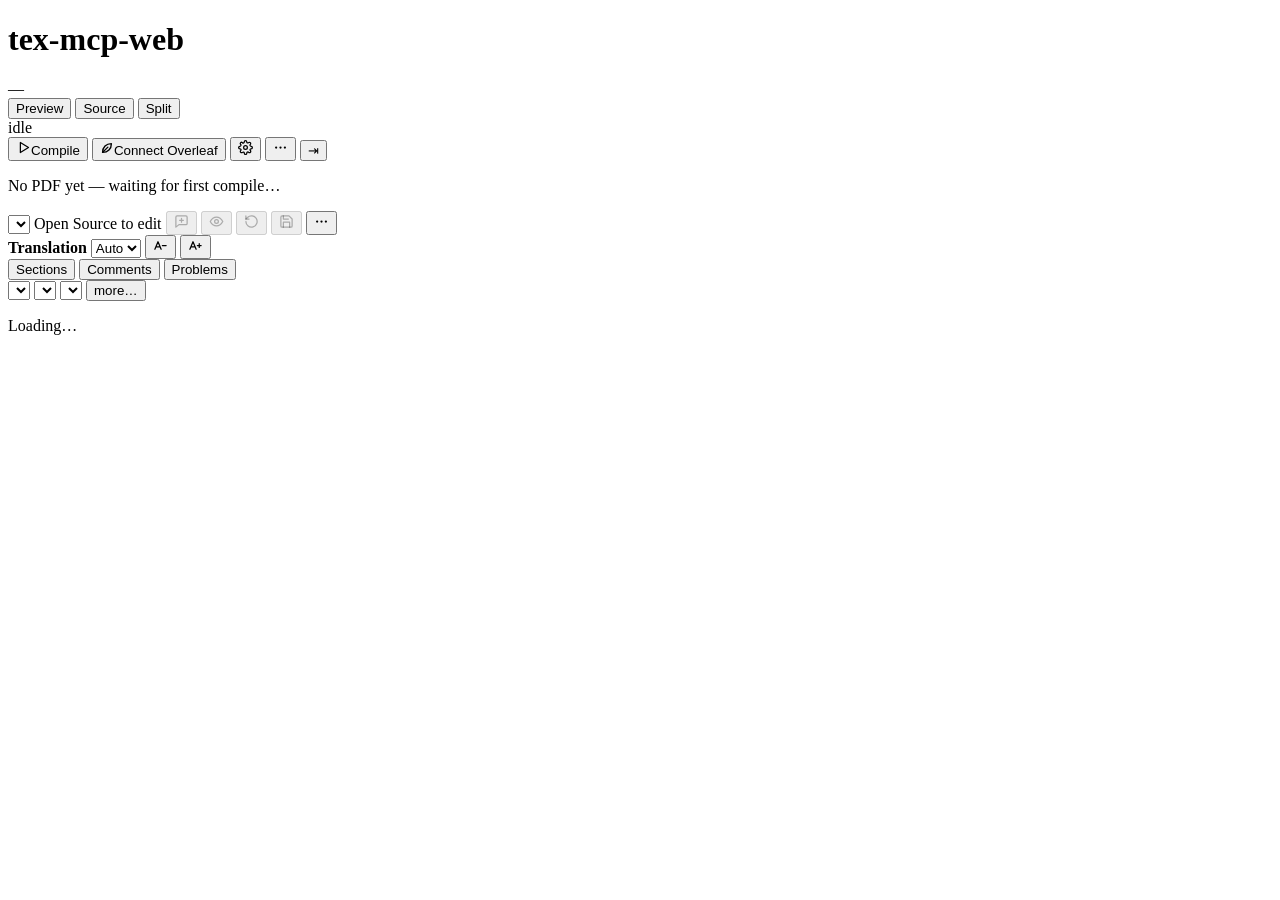
==== tex_mcp_web/static/index.html @ 5f19cf71 "The comment panel draws its own markup and brings its own styles, and a reopened comment dialog post" ====
<!DOCTYPE html>
<html lang="en">
<head>
<meta charset="UTF-8">
<meta name="viewport" content="width=device-width, initial-scale=1.0">
<title>tex-mcp-web</title>
<link rel="icon" type="image/png" href="/static/favicon.png">
<link rel="stylesheet" href="/static/shared/look.css">
<link rel="stylesheet" href="/static/shared/comment-panel.css">
<link rel="stylesheet" href="/static/style.css">
<script src="/static/shared/look-early.js" data-key="texMcpTheme"></script>
</head>
<body>
<div id="app">
  <header class="topbar">
    <h1>tex-mcp-web</h1>
    <span id="main-file" class="main-file">—</span>
    <nav class="view-tabs" aria-label="Workspace view">
      <button class="view-tab active" type="button" data-view="pdf">Preview</button>
      <button class="view-tab" type="button" data-view="source">Source</button>
      <button class="view-tab" type="button" data-view="split">Split</button>
    </nav>
    <span id="compile-status" class="compile-status">idle</span>
    <div class="actions">
      <button id="compile-btn" type="button" title="Compile (Ctrl+Enter, :make with Vim keys)" aria-label="Compile"><svg class="narrow-icon" viewBox="0 0 24 24" width="15" height="15" aria-hidden="true" focusable="false" fill="none" stroke="currentColor" stroke-width="2" stroke-linecap="round" stroke-linejoin="round"><path d="M7 4v16l13-8z"/></svg><span class="wide-label">Compile</span></button>
      <!-- A face for each collaborator in the Overleaf project, which goes to where they are.
           The leaf button shows only to connect the paper, or when something needs a look. -->
      <span class="overleaf-live">
        <span id="overleaf-live-faces" class="overleaf-faces"></span>
        <button id="overleaf-live-btn" class="overleaf-live-btn off" type="button" title="Connect this paper to its Overleaf project"><svg class="leaf-icon" width="14" height="14" viewBox="0 0 16 16" fill="none" stroke="currentColor" stroke-width="1.6" stroke-linecap="round" stroke-linejoin="round" aria-hidden="true"><path d="M3 13C3 7 7 3 13 3c0 6-4 10-10 10z"/><path d="M3 13l6-6"/></svg><span id="overleaf-live-label">Connect Overleaf</span></button>
      </span>
      <!-- A folder cloned from the Overleaf project by git: each shows only when it has commits to move. -->
      <!-- In a git clone of the project these are git pull and commit & push. In a folder that is
           none, and does not follow Overleaf live, they are Get and Send, with the leaf. -->
      <button id="git-pull-btn" class="git-btn" type="button" hidden><svg viewBox="0 0 24 24" width="14" height="14" aria-hidden="true" focusable="false" fill="none" stroke="currentColor" stroke-width="2" stroke-linecap="round" stroke-linejoin="round"><path d="M12 4v14M6 12l6 6 6-6"/></svg><svg class="leaf-icon by-hand-mark" hidden width="12" height="12" viewBox="0 0 16 16" fill="none" stroke="currentColor" stroke-width="1.6" stroke-linecap="round" stroke-linejoin="round" aria-hidden="true"><path d="M3 13C3 7 7 3 13 3c0 6-4 10-10 10z"/><path d="M3 13l6-6"/></svg><span class="wide-label">git pull</span><span class="git-count"></span></button>
      <button id="git-push-btn" class="git-btn" type="button" hidden><svg viewBox="0 0 24 24" width="14" height="14" aria-hidden="true" focusable="false" fill="none" stroke="currentColor" stroke-width="2" stroke-linecap="round" stroke-linejoin="round"><path d="M12 20V6M6 12l6-6 6 6"/></svg><svg class="leaf-icon by-hand-mark" hidden width="12" height="12" viewBox="0 0 16 16" fill="none" stroke="currentColor" stroke-width="1.6" stroke-linecap="round" stroke-linejoin="round" aria-hidden="true"><path d="M3 13C3 7 7 3 13 3c0 6-4 10-10 10z"/><path d="M3 13l6-6"/></svg><span class="wide-label">git push</span><span class="git-count"></span></button>
      <!-- Settings: Overleaf and the page's look. On a phone the ⋯ menu offers it instead. -->
      <button id="settings-btn" type="button" title="Settings" aria-label="Settings"><svg viewBox="0 0 24 24" width="15" height="15" aria-hidden="true" focusable="false" fill="none" stroke="currentColor" stroke-width="2" stroke-linecap="round" stroke-linejoin="round"><circle cx="12" cy="12" r="3"/><path d="M19.4 15a1.65 1.65 0 0 0 .33 1.82l.06.06a2 2 0 1 1-2.83 2.83l-.06-.06a1.65 1.65 0 0 0-1.82-.33 1.65 1.65 0 0 0-1 1.51V21a2 2 0 1 1-4 0v-.09A1.65 1.65 0 0 0 9 19.4a1.65 1.65 0 0 0-1.82.33l-.06.06a2 2 0 1 1-2.83-2.83l.06-.06A1.65 1.65 0 0 0 4.68 15a1.65 1.65 0 0 0-1.51-1H3a2 2 0 1 1 0-4h.09A1.65 1.65 0 0 0 4.6 9a1.65 1.65 0 0 0-.33-1.82l-.06-.06a2 2 0 1 1 2.83-2.83l.06.06A1.65 1.65 0 0 0 9 4.68a1.65 1.65 0 0 0 1-1.51V3a2 2 0 1 1 4 0v.09a1.65 1.65 0 0 0 1 1.51 1.65 1.65 0 0 0 1.82-.33l.06-.06a2 2 0 1 1 2.83 2.83l-.06.06A1.65 1.65 0 0 0 19.4 9a1.65 1.65 0 0 0 1.51 1H21a2 2 0 1 1 0 4h-.09a1.65 1.65 0 0 0-1.51 1z"/></svg></button>
      <span class="more">
        <button id="more-btn" type="button" title="More" aria-label="More" aria-haspopup="menu" aria-expanded="false"><svg viewBox="0 0 24 24" width="15" height="15" aria-hidden="true" focusable="false" fill="currentColor"><circle cx="5" cy="12" r="1.8"/><circle cx="12" cy="12" r="1.8"/><circle cx="19" cy="12" r="1.8"/></svg></button>
        <div id="more-menu" class="more-menu" role="menu" hidden>
          <button id="paper-comment-btn" type="button" role="menuitem">Comment on the whole paper…</button>
          <!-- The source translated, under the Preview or the editor: a check mark once a language
               is configured, and with none the pane all the same. -->
          <button id="translation-btn" type="button" role="menuitem">Translation…</button>
          <button id="help-btn" type="button" role="menuitem">Help (?)</button>
          <button id="download-pdf-btn" type="button" role="menuitem">Download PDF</button>
          <button id="settings-menu-btn" type="button" role="menuitem">Settings…</button>
          <button id="update-btn" type="button" role="menuitem" hidden></button>
          <p id="version-line" class="version-line"></p>
        </div>
      </span>
      <button id="sidebar-toggle-btn" type="button" title="Toggle sidebar (\)">⇥</button>
    </div>
  </header>
  <div id="update-alert" class="update-alert" role="status" hidden>
    <span id="update-alert-text"></span>
    <a id="update-alert-how" href="https://github.com/MiiKiyoshi/tex-mcp-web/blob/main/docs/reviewing.md#updating" target="_blank" rel="noopener">How to update</a>
    <button id="update-reload-btn" type="button" hidden>Reload</button>
  </div>
  <!-- Shown while the page cannot reach its server, which stops with the agent. -->
  <div id="server-alert" class="update-alert" role="alert" hidden></div>
  <div id="overleaf-sync-alert" class="overleaf-sync-alert" role="alert" hidden>
    <p id="overleaf-sync-alert-head" class="overleaf-sync-alert-head"></p>
    <ul id="overleaf-sync-alert-files" class="overleaf-sync-alert-files"></ul>
  </div>

  <main class="layout view-pdf">
    <div id="workspace">
      <section id="pdf-pane">
        <div id="pdf-viewer">
          <p class="placeholder">No PDF yet — waiting for first compile…</p>
        </div>
        <div id="reference-preview" class="reference-preview hidden" title="Click to select reference text">
          <div id="reference-preview-text"></div>
        </div>
      </section>

      <div id="split-grip" class="workspace-grip" role="separator" tabindex="0"
           aria-label="Resize the Preview and the panes beside it" aria-orientation="vertical"
           aria-valuemin="15" aria-valuemax="85" aria-valuenow="50" title="Drag to resize"></div>
      <section id="source-pane" aria-label="Source editor">
        <div class="source-toolbar">
          <span class="pick source-file-pick"><span id="source-file-name" class="pick-name" aria-hidden="true"></span><select id="source-file" aria-label="Source file"></select></span>
          <span id="source-status" class="source-status">Open Source to edit</span>
          <button id="source-comment-btn" type="button" disabled title="Select source text to comment" aria-label="Select source text to comment"><svg viewBox="0 0 24 24" width="15" height="15" aria-hidden="true" focusable="false" fill="none" stroke="currentColor" stroke-width="2" stroke-linecap="round" stroke-linejoin="round"><path d="M21 15a2 2 0 0 1-2 2H8l-5 4V5a2 2 0 0 1 2-2h14a2 2 0 0 1 2 2z"/><path d="M12 7v6M9 10h6"/></svg></button>
          <!-- Pressed, a comment on the selected source text starts a thread for Overleaf: what is
               written is for the agent, which drafts the thread's first message there. Shown
               once the paper names its Overleaf project. -->
          <button id="source-leaf-btn" type="button" hidden aria-pressed="false" title="Post new comments as public threads on Overleaf" aria-label="Post new comments as public threads on Overleaf"><svg class="leaf-icon" width="14" height="14" viewBox="0 0 16 16" fill="none" stroke="currentColor" stroke-width="1.6" stroke-linecap="round" stroke-linejoin="round" aria-hidden="true"><path d="M3 13C3 7 7 3 13 3c0 6-4 10-10 10z"/><path d="M3 13l6-6"/></svg></button>
          <button id="source-pdf-btn" type="button" disabled title="Select source text to show it in the Preview (Ctrl+Alt+P, gs with Vim keys)" aria-label="Select source text to show it in the Preview (Ctrl+Alt+P, gs with Vim keys)"><svg viewBox="0 0 24 24" width="15" height="15" aria-hidden="true" focusable="false" fill="none" stroke="currentColor" stroke-width="2" stroke-linecap="round" stroke-linejoin="round"><path d="M2 12s3.6-7 10-7 10 7 10 7-3.6 7-10 7S2 12 2 12z"/><circle cx="12" cy="12" r="3"/></svg></button>
          <button id="source-reload-btn" type="button" disabled title="Reload the file from disk" aria-label="Reload the file from disk"><svg viewBox="0 0 24 24" width="15" height="15" aria-hidden="true" focusable="false" fill="none" stroke="currentColor" stroke-width="2" stroke-linecap="round" stroke-linejoin="round"><path d="M3 12a9 9 0 1 0 2.6-6.4L3 8"/><path d="M3 3v5h5"/></svg></button>
          <button id="source-save-btn" type="button" disabled title="Save (Ctrl+S)" aria-label="Save (Ctrl+S)"><svg viewBox="0 0 24 24" width="15" height="15" aria-hidden="true" focusable="false" fill="none" stroke="currentColor" stroke-width="2" stroke-linecap="round" stroke-linejoin="round"><path d="M19 21H5a2 2 0 0 1-2-2V5a2 2 0 0 1 2-2h11l5 5v11a2 2 0 0 1-2 2z"/><path d="M17 21v-8H7v8M7 3v5h8"/></svg></button>
          <!-- The text size, wrapping and Vim keys, each chosen once and remembered. The menu
               stays open as the size steps. -->
          <span class="more">
            <button id="source-more-btn" type="button" title="Text size, wrapping and Vim keys" aria-label="Text size, wrapping and Vim keys" aria-haspopup="menu" aria-expanded="false"><svg viewBox="0 0 24 24" width="15" height="15" aria-hidden="true" focusable="false" fill="currentColor"><circle cx="5" cy="12" r="1.8"/><circle cx="12" cy="12" r="1.8"/><circle cx="19" cy="12" r="1.8"/></svg></button>
            <div id="source-more-menu" class="more-menu" role="menu" hidden>
              <div class="menu-step" role="group" aria-label="Text size"><span aria-hidden="true">Text size</span>
                <button id="source-font-smaller-btn" type="button" role="menuitem" title="Smaller text" aria-label="Smaller text">−</button>
                <button id="source-font-larger-btn" type="button" role="menuitem" title="Larger text" aria-label="Larger text">+</button>
              </div>
              <button id="source-wrap-btn" type="button" role="menuitemcheckbox" aria-checked="true">Wrap long lines</button>
              <button id="source-vim-btn" type="button" role="menuitemcheckbox" aria-checked="false" title=":w saves">Vim keys</button>
            </div>
          </span>
        </div>
        <p id="overleaf-file-notice" class="overleaf-file-notice" role="status" hidden></p>
        <div id="source-editor"></div>
      </section>
      <div id="translation-grip" class="workspace-grip off" role="separator" tabindex="0"
           aria-label="Resize the translation" aria-orientation="horizontal"
           aria-valuemin="15" aria-valuemax="85" aria-valuenow="64" title="Drag to resize"></div>
      <section id="translation-pane" class="off" aria-label="Translation of the source">
        <div class="translation-head"><b id="translation-language">Translation</b>
          <select id="translation-file" aria-label="Source file to translate">
            <option value="">Auto</option>
          </select>
          <span id="translation-page"></span><span id="translation-status"></span><span id="translation-tool"></span>
          <button id="translation-font-smaller-btn" type="button" title="Smaller translation text" aria-label="Smaller translation text"><svg viewBox="0 0 24 24" width="15" height="15" aria-hidden="true" focusable="false" fill="none" stroke="currentColor" stroke-width="2" stroke-linecap="round" stroke-linejoin="round"><path d="M3 18 8 6l5 12M4.8 14h6.4M15 12h6"/></svg></button>
          <button id="translation-font-larger-btn" type="button" title="Larger translation text" aria-label="Larger translation text"><svg viewBox="0 0 24 24" width="15" height="15" aria-hidden="true" focusable="false" fill="none" stroke="currentColor" stroke-width="2" stroke-linecap="round" stroke-linejoin="round"><path d="M3 18 8 6l5 12M4.8 14h6.4M15 12h6M18 9v6"/></svg></button></div>
        <div id="translation-body"></div>
      </section>
    </div>

    <aside id="sidebar">
      <div id="sidebar-grip" class="sidebar-grip" role="separator" tabindex="0" aria-orientation="horizontal"
           aria-controls="workspace sidebar" aria-label="Resize the sidebar" title="Drag to resize"></div>
      <div id="sidebar-width-grip" class="sidebar-width-grip" role="separator" tabindex="0" aria-orientation="vertical"
           aria-controls="workspace sidebar" aria-label="Resize the sidebar width" title="Drag to resize"></div>
      <div class="sidebar-tabs">
        <button class="tab-btn" data-tab="sections"><span class="tab-label">Sections</span></button>
        <button class="tab-btn active" data-tab="comments"><span class="tab-label">Comments</span><span id="comments-tab-count" class="tab-count hidden"></span></button>
        <!-- Threads on Overleaf, and the ones drafted for it, kept apart from the comments
             written here. Shown once the paper names an Overleaf project or has threads from one. -->
        <button class="tab-btn" data-tab="overleaf-comments" hidden title="Comments on Overleaf"><svg class="leaf-icon" width="14" height="14" viewBox="0 0 16 16" fill="none" stroke="currentColor" stroke-width="1.6" stroke-linecap="round" stroke-linejoin="round" aria-hidden="true"><path d="M3 13C3 7 7 3 13 3c0 6-4 10-10 10z"/><path d="M3 13l6-6"/></svg><span class="tab-label">Comments</span><span id="overleaf-tab-count" class="tab-count hidden"></span></button>
        <button class="tab-btn" data-tab="compile"><span class="tab-label">Problems</span><span id="compile-tab-count" class="tab-count hidden"></span></button>
      </div>

      <!-- The comment panel draws itself here (shared/comment-panel.js). This page's own parts
           wait in it, each going where its data-slot says. -->
      <div id="tab-comments" class="tab-pane active">
        <!-- Shown in the leaf Comments tab in place of Archive: hides the selected threads on this
             page only, or shows hidden ones again. -->
        <button id="hide-picked-btn" data-slot="picked" class="icon-btn" type="button" hidden disabled data-status="hidden" aria-label="Hide" title="Hide the selected threads here without changing them on Overleaf">
          <svg class="icon-hide" width="16" height="16" viewBox="0 0 16 16" fill="none" stroke="currentColor" stroke-width="1.6" stroke-linecap="round" stroke-linejoin="round" aria-hidden="true"><path d="M1.5 8s2.4-4.5 6.5-4.5S14.5 8 14.5 8 12.1 12.5 8 12.5 1.5 8 1.5 8z"/><circle cx="8" cy="8" r="2"/><path d="M2.5 2.5l11 11"/></svg>
          <svg class="icon-show hidden" width="16" height="16" viewBox="0 0 16 16" fill="none" stroke="currentColor" stroke-width="1.6" stroke-linecap="round" stroke-linejoin="round" aria-hidden="true"><path d="M1.5 8s2.4-4.5 6.5-4.5S14.5 8 14.5 8 12.1 12.5 8 12.5 1.5 8 1.5 8z"/><circle cx="8" cy="8" r="2"/></svg>
          <span class="count"></span>
        </button>
        <!-- Shown in the leaf tab's suggested edits view, in place of Resolve and Send: the picked
             suggested edits are accepted or rejected on Overleaf. -->
        <button id="accept-picked-btn" data-slot="picked" class="icon-btn" type="button" hidden disabled aria-label="Accept" title="Accept the selected suggested edits on Overleaf">
          <svg width="16" height="16" viewBox="0 0 16 16" fill="none" stroke="currentColor" stroke-width="1.8" stroke-linecap="round" stroke-linejoin="round" aria-hidden="true"><path d="M3 8.5l3.5 3.5L13 4.5"/></svg><span class="count"></span>
        </button>
        <button id="reject-picked-btn" data-slot="picked" class="icon-btn" type="button" hidden disabled aria-label="Reject" title="Reject the selected suggested edits on Overleaf">
          <svg width="16" height="16" viewBox="0 0 16 16" fill="none" stroke="currentColor" stroke-width="1.8" stroke-linecap="round" stroke-linejoin="round" aria-hidden="true"><path d="M4 4l8 8M12 4l-8 8"/></svg><span class="count"></span>
        </button>
        <!-- Shown in the leaf Comments tab: each picked thread sends what its reply box holds
             to its own thread on Overleaf. -->
        <button id="send-picked-btn" data-slot="picked" class="icon-btn" type="button" hidden disabled aria-label="Send to Overleaf" title="Send the selected public replies to Overleaf">
          <svg width="16" height="16" viewBox="0 0 16 16" fill="none" stroke="currentColor" stroke-width="1.6" stroke-linecap="round" stroke-linejoin="round" aria-hidden="true"><path d="M14 2L7 9"/><path d="M14 2l-4.5 12L7 9 2 6.5z"/></svg>
          <svg class="leaf-icon" width="14" height="14" viewBox="0 0 16 16" fill="none" stroke="currentColor" stroke-width="1.6" stroke-linecap="round" stroke-linejoin="round" aria-hidden="true"><path d="M3 13C3 7 7 3 13 3c0 6-4 10-10 10z"/><path d="M3 13l6-6"/></svg>
          <span class="count"></span>
        </button>
        <!-- Shown in the leaf Comments tab while the paper is connected to Overleaf: brings its
             comments here as Overleaf has them, with how many new threads wait. -->
        <button id="overleaf-sync-comments-btn" data-slot="fetch" class="icon-btn" type="button" hidden aria-label="Sync comments from Overleaf" title="Sync comments from Overleaf">
          <svg width="16" height="16" viewBox="0 0 16 16" fill="none" stroke="currentColor" stroke-width="1.6" stroke-linecap="round" stroke-linejoin="round" aria-hidden="true"><path d="M13 6.5A5 5 0 0 0 3.6 4.4"/><path d="M3 2v3h3"/><path d="M3 9.5a5 5 0 0 0 9.4 2.1"/><path d="M13 14v-3h-3"/></svg>
          <svg class="leaf-icon" width="14" height="14" viewBox="0 0 16 16" fill="none" stroke="currentColor" stroke-width="1.6" stroke-linecap="round" stroke-linejoin="round" aria-hidden="true"><path d="M3 13C3 7 7 3 13 3c0 6-4 10-10 10z"/><path d="M3 13l6-6"/></svg>
          <span class="count"></span>
        </button>
        <!-- Which agent the bell calls, when the configuration names agents beside the session
             listening, and the model and effort a press for one of them asks for. -->
        <select id="call-agent-select" data-slot="fetch" class="agent-select hidden" autocomplete="off" aria-label="Agent to call" title="Agent the bell calls"></select>
        <select id="agent-model-select" data-slot="fetch" class="agent-select hidden" autocomplete="off" aria-label="Model" title="Model for this call"></select>
        <select id="agent-effort-select" data-slot="fetch" class="agent-select hidden" autocomplete="off" aria-label="Effort" title="Effort for this call"></select>
        <button id="search-help-btn" data-slot="search" class="search-help" type="button" tabindex="-1" title="Search help">more…</button>
        <!-- Said after a call to the agent that no agent heard, until one listens. -->
        <p id="call-agent-why" data-slot="notes" class="sync-why" role="status" hidden></p>
      </div>

      <div id="tab-compile" class="tab-pane">
        <div id="error-banner" class="error-banner"></div>
      </div>

      <div id="tab-sections" class="tab-pane">
        <div id="sections-list"><p class="placeholder">Loading…</p></div>
      </div>
    </aside>
  </main>
</div>

<dialog id="settings-dialog">
  <form method="dialog" id="settings-form">
    <h3>Settings</h3>
    <h4>Overleaf</h4>
    <section id="overleaf-connect" class="overleaf-direct">
      <div id="overleaf-link-row" class="overleaf-cookie">
        <input id="overleaf-link" type="url" autocomplete="off" spellcheck="false" aria-label="Overleaf project link" placeholder="https://www.overleaf.com/project/…">
        <button id="overleaf-connect-btn" type="button">Connect</button>
      </div>
      <p id="overleaf-connected" hidden>Connected to <a id="overleaf-project" target="_blank" rel="noopener"></a> <button id="overleaf-disconnect-btn" type="button" class="overleaf-forget">Disconnect</button></p>
      <p id="overleaf-settable" class="overleaf-unset" hidden>This paper has no <code>.tex-mcp-web.yaml</code>. Create one and add the project link to it.</p>
    </section>
    <section id="overleaf-direct" class="overleaf-direct" hidden>
      <div id="overleaf-cookie-row" class="overleaf-cookie">
        <input id="overleaf-cookie" type="password" autocomplete="off" spellcheck="false" aria-label="Overleaf session cookie" placeholder="Value of the overleaf_session2 cookie">
        <button id="overleaf-cookie-save" type="button">Save</button>
      </div>
      <details id="overleaf-cookie-help" class="overleaf-help">
        <summary>Where to find the cookie</summary>
        <ol>
          <li>Sign in to Overleaf in another tab.</li>
          <li>Open the developer tools there: Application (Chrome, Edge) or Storage (Safari, Firefox), then Cookies, then overleaf.com.</li>
          <li>Copy the value of <code>overleaf_session2</code> and paste it above.</li>
        </ol>
        <p>Guides: <a href="https://developer.chrome.com/docs/devtools/application/cookies" target="_blank" rel="noopener">Chrome</a> · <a href="https://learn.microsoft.com/en-us/microsoft-edge/devtools/storage/cookies" target="_blank" rel="noopener">Edge</a> · <a href="https://firefox-source-docs.mozilla.org/devtools-user/storage_inspector/cookies/index.html" target="_blank" rel="noopener">Firefox</a> · <a href="https://webkit.org/web-inspector/enabling-web-inspector/" target="_blank" rel="noopener">Safari</a></p>
        <p>The value signs in as you. It is kept in your own config folder and is not shown here again.</p>
      </details>
      <p id="overleaf-signed" class="overleaf-signed" hidden><span id="overleaf-signed-text"></span> <button id="overleaf-cookie-forget" type="button" class="overleaf-forget">Remove</button></p>
    </section>
    <!-- How the files follow Overleaf: by hand unless the live way is chosen. Each choice
         says what it changes in this folder, which depends on whether it is a git clone. -->
    <fieldset id="overleaf-mode" class="overleaf-mode" hidden>
      <legend>How files sync with Overleaf</legend>
      <label><input type="radio" name="overleaf-mode" value="hand"><span><b>By hand</b> <span id="overleaf-mode-hand-note" class="overleaf-mode-note"></span></span></label>
      <label><input type="radio" name="overleaf-mode" value="live"><span><b>Live</b> <span id="overleaf-mode-live-note" class="overleaf-mode-note"></span></span></label>
    </fieldset>
    <!-- What the others on Overleaf see of the reviewer's cursor, kept by this browser. -->
    <fieldset id="overleaf-cursor" class="overleaf-mode" hidden>
      <legend>Your cursor on Overleaf</legend>
      <label><input type="radio" name="overleaf-cursor" value="show"><span><b>Show my cursor</b> <span class="overleaf-mode-note">Your co-authors see your cursor in this page's editor, and you see theirs as they move.</span></span></label>
      <label><input type="radio" name="overleaf-cursor" value="hidden"><span><b>Hidden</b> <span class="overleaf-mode-note">Your co-authors don't see your cursor, and Overleaf doesn't show you as online. You can still see who is in the project, but their cursors may be up to five minutes old.</span></span></label>
    </fieldset>
    <!-- Who is in the project, and the files edited there that this folder does not hold yet. -->
    <section id="overleaf-live" class="overleaf-direct" hidden>
      <p id="overleaf-live-status" class="overleaf-live-status"></p>
      <!-- Only a git clone of the project sends edits to Overleaf by git push; a folder in a
           git repository of its own pushes elsewhere. -->
      <p id="overleaf-tracking" class="overleaf-live-status" hidden>Track changes is on for you on Overleaf, so the edits this page makes there are suggested edits.<span id="overleaf-tracking-git" hidden> git push applies them directly.</span></p>
      <ul id="overleaf-live-users" class="overleaf-live-list"></ul>
      <p id="overleaf-live-changes-head" class="overleaf-live-head" hidden>Edited on Overleaf, not yet here</p>
      <ul id="overleaf-live-changes" class="overleaf-live-list"></ul>
      <p id="overleaf-sync-head" class="overleaf-live-head" hidden></p>
      <ul id="overleaf-sync-files" class="overleaf-live-list"></ul>
    </section>
    <!-- A folder cloned from the project by git, or one synced by hand with Get and Send: how it
         syncs, and where it stands against Overleaf. -->
    <section id="overleaf-git" class="overleaf-direct" hidden>
      <p id="overleaf-git-way"></p>
      <p id="overleaf-git-state" role="status"></p>
      <p id="overleaf-git-uncommitted" class="overleaf-unset" hidden></p>
    </section>
    <!-- Theme, text size and the key that sends a comment, filled in by shared/settings.js. -->
    <div id="settings-look"></div>
    <h4>Shortcut letters on a comment's buttons</h4>
    <div class="theme-choice" role="radiogroup" aria-label="Show shortcut letters on the current comment's buttons while you navigate with the keyboard">
      <button type="button" role="radio" data-letters-choice="on" aria-checked="true">On</button>
      <button type="button" role="radio" data-letters-choice="off" aria-checked="false">Off</button>
    </div>
    <h4>Editor cursor position</h4>
    <div class="theme-choice" role="radiogroup" aria-label="Where the editor keeps the cursor line as you move through the text">
      <button type="button" role="radio" data-cursor-choice="free" aria-checked="true" title="The cursor moves over the text, which scrolls only at the editor's edges">Anywhere</button>
      <button type="button" role="radio" data-cursor-choice="third" aria-checked="false" title="The cursor's line stays 1/3 of the way down the editor, and the text moves under it">1/3 down</button>
      <button type="button" role="radio" data-cursor-choice="half" aria-checked="false" title="The cursor's line stays in the middle of the editor, and the text moves under it">1/2 down</button>
    </div>
    <!-- Where Split puts the translation. Shown once a language is configured. -->
    <div id="translation-place" hidden>
      <h4>Translation in Split</h4>
      <div class="theme-choice" role="radiogroup" aria-label="Where Split puts the translation">
        <button type="button" role="radio" data-place-choice="preview" aria-checked="true">Under the Preview</button>
        <button type="button" role="radio" data-place-choice="source" aria-checked="false">Under the Source</button>
        <button type="button" role="radio" data-place-choice="column" aria-checked="false">Beside the Source</button>
        <button type="button" role="radio" data-place-choice="replace" aria-checked="false">In place of the Source</button>
      </div>
    </div>
    <p id="overleaf-status" class="overleaf-status" role="status"></p>
    <div class="dialog-actions">
      <button value="close" autofocus>Close</button>
    </div>
  </form>
</dialog>

<!-- commit & push: the files whose edits go into one commit, and the message it takes. -->
<dialog id="commit-dialog">
  <form method="dialog" id="commit-form">
    <h3>commit &amp; push</h3>
    <p id="commit-head"></p>
    <ul id="commit-files" class="commit-files"></ul>
    <input id="commit-message" type="text" aria-label="Commit message">
    <p id="commit-sends"></p>
    <div class="dialog-actions">
      <button type="button" id="commit-cancel">Cancel</button>
      <button type="submit">commit &amp; push</button>
    </div>
  </form>
</dialog>

<!-- Help, in four pages chosen by the tabs. The comment keys on the Keys page are filled in
     from the keys themselves each time the dialog opens. The tests type the examples on the
     Search page into the search box, so each one must find what its text says. -->
<dialog id="help-dialog" aria-labelledby="help-title">
  <form method="dialog" id="help-form">
    <h3 id="help-title">Help</h3>
    <div id="help-tabs" class="help-tabs" role="tablist" aria-label="Help pages">
      <button type="button" role="tab" id="help-tab-start" data-page="start" aria-controls="help-start" aria-selected="true">Start here</button>
      <button type="button" role="tab" id="help-tab-search" data-page="search" aria-controls="help-search" aria-selected="false" tabindex="-1">Search</button>
      <button type="button" role="tab" id="help-tab-overleaf" data-page="overleaf" aria-controls="help-overleaf" aria-selected="false" tabindex="-1">Overleaf</button>
      <button type="button" role="tab" id="help-tab-keys" data-page="keys" aria-controls="help-keys" aria-selected="false" tabindex="-1">Keys</button>
    </div>
    <div id="help-pages" class="help-pages">
      <section id="help-start" class="help-page" role="tabpanel" aria-labelledby="help-tab-start">
        <h4>Add a comment</h4>
        <p>Select words in the Preview and choose <b>Comment</b>. In the Source, select text and
          press the comment <span class="help-nowrap">button <svg class="help-icon" viewBox="0 0 24 24" aria-hidden="true" focusable="false" fill="none" stroke="currentColor" stroke-width="2" stroke-linecap="round" stroke-linejoin="round"><path d="M21 15a2 2 0 0 1-2 2H8l-5 4V5a2 2 0 0 1 2-2h14a2 2 0 0 1 2 2z"/><path d="M12 7v6M9 10h6"/></svg></span>
          in the editor's toolbar. For a figure, a table or anything else without text to select,
          choose the box <span class="help-nowrap">tool <svg class="help-icon" viewBox="0 0 24 24" aria-hidden="true" focusable="false" fill="none" stroke="currentColor" stroke-width="2" stroke-linecap="round" stroke-linejoin="round"><path d="M3 9V3h6M15 3h6v6M21 15v6h-6M9 21H3v-6M8 12h8M12 8v8"/></svg></span>
          in the Preview's toolbar and draw a box over it. To comment on the paper as a whole,
          choose <b>Comment on the whole paper…</b> in the ⋯ menu.</p>
        <h4>Call the agent</h4>
        <p>Write as many comments as you like. When they are ready, press the
          <span class="help-nowrap">bell <svg class="help-icon" viewBox="0 0 16 16" aria-hidden="true" focusable="false" fill="none" stroke="currentColor" stroke-width="1.6" stroke-linecap="round" stroke-linejoin="round"><path d="M4 11V7a4 4 0 0 1 8 0v4l1.5 1.5h-11z"/><path d="M6.5 14a1.5 1.5 0 0 0 3 0"/></svg></span>
          above the comment list, or <kbd>Ctrl+Alt+Enter</kbd>, and the agent receives them all at
          once. The bell is green while an agent is listening. When it is red, the call is queued
          until an agent connects.</p>
        <h4>Read the reply</h4>
        <p>The agent edits the LaTeX source, compiles the paper and replies in each comment's
          thread. When the wording is yours to decide, it proposes a change instead. The card
          shows the current lines marked − and the new ones marked +, and the Source highlights
          the same text in red. <b>Apply suggestion</b> writes the change into the file, and
          <b>Reject</b> discards it. To ask for something different, use <b>Reply privately</b>
          and call the agent again.</p>
        <p>A comment is unanswered when its last message is from the agent. Its card is marked
          <span class="cmt-unanswered">unanswered</span>, the <b>unanswered</b> view lists only
          those comments, and the number on the Comments tab counts them.</p>
        <h4>Finish a thread</h4>
        <p>When the change is what you wanted, press <b>Resolve</b> on the card. <b>Archive</b>
          sets a thread aside without resolving it, and you can still reply to it. After either
          one, a line above the list says what was done, and <b>Undo</b> on that line, or the
          <kbd>u</kbd> key, reverses it.</p>
      </section>
      <section id="help-search" class="help-page" role="tabpanel" aria-labelledby="help-tab-search" hidden>
        <p>The search box above the comment list finds comments in the tab that is open, in any
          status. Press <kbd>/</kbd> to go to it.</p>
        <h4>Example: a co-author's comment</h4>
        <p>Suppose several people work on the paper on Overleaf, and you want to find a comment
          your co-author Ann Lee left a few days ago. You remember that it was about 2_main.tex and
          that she wrote it on the morning of November&nbsp;13. Open the
          <span class="help-nowrap"><svg class="help-icon" viewBox="0 0 16 16" aria-hidden="true" focusable="false" fill="none" stroke="currentColor" stroke-width="1.6" stroke-linecap="round" stroke-linejoin="round"><path d="M3 13C3 7 7 3 13 3c0 6-4 10-10 10z"/><path d="M3 13l6-6"/></svg> <b>Comments</b></span>
          tab, where the threads from Overleaf are listed, and type the following in the search
          box.</p>
        <ol class="help-steps">
          <li><code class="help-typed"><span>from:ann</span></code>
            <p>The list shows only the threads Ann Lee wrote in, on any file. As you type after
              <code>from:</code>, the names of the people in the tab appear under the box, and you
              can pick one with a click or with the arrow keys and Enter.</p></li>
          <li><code class="help-typed"><span>from:ann</span> <span>file:2_main</span></code>
            <p>Adding <code>file:2_main</code> leaves only her threads on 2_main.tex. Part of a
              file name is enough.</p></li>
          <li><code class="help-typed"><span>from:ann</span> <span>file:2_main</span> <span>after:11-12</span> <span>before:11-14</span></code>
            <p><code>after:11-12</code> keeps the threads with a message written on or after
              November&nbsp;12, and <code>before:11-14</code> keeps those with a message written
              before November&nbsp;14. Two threads are left.</p></li>
          <li><code class="help-typed"><span>from:ann</span> <span>file:2_main</span> <span>after:11-13T09</span> <span>before:11-13T12</span></code>
            <p>A time works the same way, here 9:00 and 12:00 on November&nbsp;13. Only the
              comment you were looking for is left.</p></li>
        </ol>
        <p>While you search, the view list shows <b>all</b>, because the search covers threads in
          every status. Press Enter to move to the results and go through them with the keys.
          Press Escape in the search box to clear the search and return to the view you had.</p>
        <p>The sort list orders the results as it does in any view. With <b>paper order</b>,
          threads from Overleaf follow the order of the paper, and your own comments the order
          you wrote them in. <b>latest first</b> and <b>oldest first</b> order them by each
          thread's most recent message.</p>
        <h4>Search terms</h4>
        <table id="help-search-terms" class="help-table">
          <thead><tr><th>Search</th><th>Finds threads that</th></tr></thead>
          <tbody>
            <tr><td><code>caption width</code></td><td>contain both words, in any order</td></tr>
            <tr><td><code>figure OR table</code></td><td>contain either word</td></tr>
            <tr><td><code>"base case"</code></td><td>contain the exact phrase</td></tr>
            <tr><td><code>-appendix</code></td><td>don't contain the word</td></tr>
            <tr><td><code>from:ann</code></td><td>have a message from someone whose name contains “ann”</td></tr>
            <tr><td><code>file:2_main</code></td><td>are on a file whose path contains “2_main”</td></tr>
            <tr><td><code>after:11-12</code></td><td>have a message written on or after November&nbsp;12</td></tr>
            <tr><td><code>before:11-14</code></td><td>have a message written before November&nbsp;14</td></tr>
          </tbody>
        </table>
        <p>Write OR in capitals. It splits the search into alternatives, so
          <code>caption width OR table</code> finds threads that contain both caption and width,
          or that contain table. A minus also works before a phrase or a term with a colon, as in
          <code>-from:agent</code>. Use <code>from:me</code> for your own messages,
          <code>from:agent</code> for the agent's, and quotes for a name with a space, as in
          <code>from:"Ann Lee"</code>.</p>
        <h4>Dates and times</h4>
        <table id="help-search-dates" class="help-table">
          <thead><tr><th>Date</th><th>Means</th></tr></thead>
          <tbody>
            <tr><td><code>11-12</code></td><td>November&nbsp;12 of this year</td></tr>
            <tr><td><code>2026-11-12</code></td><td>November&nbsp;12, 2026</td></tr>
            <tr><td><code>11-12T09</code></td><td>9:00 on November&nbsp;12</td></tr>
            <tr><td><code>11-12T09:30</code></td><td>9:30 on November&nbsp;12</td></tr>
            <tr><td><code>"11-12 09:30"</code></td><td>9:30 on November&nbsp;12, written as the comment cards show it</td></tr>
          </tbody>
        </table>
        <p>Dates and times are in your computer's time zone, as on the comment cards. A date
          without a time means the start of that day, so <code>before:11-14</code> still includes
          November&nbsp;13.</p>
        <p>The search looks for words in the messages and their writers' names, the text a comment
          is on, its file name, proposed changes and drafts for Overleaf. Capital letters don't
          matter. Each term is checked against the whole thread rather than a single message, so
          <code>from:ann after:11-12</code> also finds a thread Ann Lee wrote in on
          November&nbsp;10 if someone else replied on November&nbsp;12. A word with a colon that
          isn't one of these terms, such as <code>note:</code>, is searched for as an ordinary
          word.</p>
      </section>
      <section id="help-overleaf" class="help-page" role="tabpanel" aria-labelledby="help-tab-overleaf" hidden>
        <p>Once the paper is connected to its Overleaf project in Settings, the comment threads
          from Overleaf appear in a second Comments tab, marked with a
          <span class="help-nowrap">leaf <svg class="help-icon" viewBox="0 0 16 16" aria-hidden="true" focusable="false" fill="none" stroke="currentColor" stroke-width="1.6" stroke-linecap="round" stroke-linejoin="round"><path d="M3 13C3 7 7 3 13 3c0 6-4 10-10 10z"/><path d="M3 13l6-6"/></svg>.</span>
          The first Comments tab lists the comments you write for the agent.</p>
        <h4>Views in the leaf tab</h4>
        <p>The leaf tab opens on <b>open</b>, which lists its open threads and, after them, the
          suggested edits waiting for you to accept or reject. A thread is unanswered when its last
          message on Overleaf is from someone else, and the <b>unanswered</b> view lists only those
          threads. The number on the tab counts the unanswered threads and the suggested edits.
          The <b>drafts</b> view lists the threads with something not yet sent to Overleaf, new
          threads first and then replies the agent has drafted.</p>
        <h4>Public and private messages</h4>
        <p>Comments in the first Comments tab are private, so only you and the agent can see them.
          A thread from Overleaf can contain both kinds of message. Your co-authors' messages and
          the replies you send are public, marked
          <span class="help-nowrap"><svg class="help-icon" viewBox="0 0 16 16" aria-hidden="true" focusable="false" fill="none" stroke="currentColor" stroke-width="1.6" stroke-linecap="round" stroke-linejoin="round"><path d="M3 13C3 7 7 3 13 3c0 6-4 10-10 10z"/><path d="M3 13l6-6"/></svg> public,</span>
          and everyone in the project can read them. Messages you exchange with the agent through
          <b>Reply privately</b> are marked private and are never sent to Overleaf.</p>
        <h4>Replying on Overleaf</h4>
        <p>The box under a thread is for its public reply. The agent can write a draft there for
          you to edit. <span class="help-nowrap"><b>Send to</b> <svg class="help-icon" viewBox="0 0 16 16" aria-hidden="true" focusable="false" fill="none" stroke="currentColor" stroke-width="1.6" stroke-linecap="round" stroke-linejoin="round"><path d="M3 13C3 7 7 3 13 3c0 6-4 10-10 10z"/><path d="M3 13l6-6"/></svg></span>
          posts the reply to Overleaf, where everyone in the project can read it. To send the
          replies of several threads at once, select them and press the send
          <span class="help-nowrap">button <svg class="help-icon" viewBox="0 0 16 16" aria-hidden="true" focusable="false" fill="none" stroke="currentColor" stroke-width="1.6" stroke-linecap="round" stroke-linejoin="round"><path d="M14 2L7 9"/><path d="M14 2l-4.5 12L7 9 2 6.5z"/></svg></span>
          above the list. <b>Reject draft</b> removes the agent's draft. Say why in a private
          reply, and the agent will write a new one the next time you call it.</p>
        <p>To start a new thread on Overleaf, turn on the <span class="help-nowrap">leaf <svg class="help-icon" viewBox="0 0 16 16" aria-hidden="true" focusable="false" fill="none" stroke="currentColor" stroke-width="1.6" stroke-linecap="round" stroke-linejoin="round"><path d="M3 13C3 7 7 3 13 3c0 6-4 10-10 10z"/><path d="M3 13l6-6"/></svg></span>
          in the Source toolbar, then select text in the Source and comment on it.</p>
        <h4>Resolving and hiding threads</h4>
        <p><b>Resolve</b> and <b>Reopen</b> on a thread from Overleaf change it on Overleaf, for
          everyone in the project. When you resolve or reopen several selected Overleaf threads at
          once, the page asks you to confirm first. <b>Undo</b> reverses the change on Overleaf
          too.</p>
        <p>Overleaf has no archive. To put a thread out of the way without changing it on
          Overleaf, press <b>Hide</b>. It stays open for everyone else and moves to the
          <b>hidden</b> view, where <b>Show</b> brings it back. If someone else writes in a hidden
          thread, it is shown again so that you don't miss the message.</p>
        <h4>Your co-authors and your cursor</h4>
        <p>Co-authors who have the project open appear as faces in the top bar. Click a face to go
          to the file and line that person is on. In Settings, under <b>Your cursor on
          Overleaf</b>, <b>Show my cursor</b> lets your co-authors see your cursor in this page's
          editor, and you see theirs as they move. With <b>Hidden</b>, they don't see your cursor,
          and Overleaf doesn't show you as online. You can still see who is in the project, but
          their cursors may be up to five minutes old.</p>
        <h4>git pull and commit &amp; push</h4>
        <p>If the paper's folder is a git clone of the Overleaf project, <b>git pull</b> and
          <b>commit &amp; push</b> appear in the top bar when there is something to pull or push.
          The number on git pull is how many commits Overleaf has that this folder doesn't, and
          the number on commit &amp; push is how many commits it will send. In a folder that isn't
          a git clone, the buttons read <b>Get</b> and <b>Send</b> and count files instead.</p>
      </section>
      <section id="help-keys" class="help-page" role="tabpanel" aria-labelledby="help-tab-keys" hidden>
        <div class="keys-grid">
          <h4>Comments</h4>
          <p>These shortcuts act on the current comment when the Comments tab is open and you are
            not typing. For a doubled letter such as dd, press the key twice.</p>
          <div id="keys-list"></div>
          <p id="keys-picked"></p>
          <h4>Preview</h4>
          <span class="keys-of"><kbd>Ctrl+double-click</kbd></span><span>Show the word in the Source, as the <b>Source</b> button does for selected text</span>
          <h4>Source editor</h4>
          <span class="keys-of"><kbd>Ctrl+S</kbd></span><span>Save the file</span>
          <span class="keys-of"><kbd>Ctrl+Enter</kbd></span><span>Compile the paper</span>
          <span class="keys-of"><kbd>Ctrl+Alt+M</kbd></span><span>Comment on the selected text</span>
          <span class="keys-of"><kbd>Ctrl+Alt+P</kbd></span><span>Show the selected text in the Preview</span>
          <span class="keys-of"><kbd>Ctrl+Alt+K</kbd></span><span>Go to the comment at the cursor in the comment list. Press it again there to come back.</span>
          <span class="keys-of"><kbd>F12</kbd></span><span>Go to the file, label or .bib entry that the \input, \ref or \cite at the cursor names</span>
          <span class="keys-of"><kbd>Shift+F12</kbd></span><span>Go back to where you were</span>
          <span class="keys-of"><kbd>Ctrl+Space</kbd></span><span>Show suggestions for what you are typing, such as labels after \ref. Enter or Tab inserts the selected one.</span>
          <span class="keys-of"><kbd>Ctrl+Alt+Enter</kbd></span><span>Call the agent</span>
          <h5>With Vim keys</h5>
          <p>To use Vim keys, turn them on in the ⋯ menu at the end of the editor's toolbar. These
            keys then work along with Vim's usual ones.</p>
          <span class="keys-of"><kbd>:w</kbd></span><span>Save the file</span>
          <span class="keys-of"><kbd>:make</kbd></span><span>Compile the paper</span>
          <span class="keys-of"><kbd>jj</kbd><kbd>Escape</kbd><kbd>Ctrl+[</kbd></span><span>Leave Insert mode. Type jj quickly.</span>
          <span class="keys-of"><kbd>gc</kbd></span><span>Comment on the text a motion or selection covers, as in gcc for the line or gcip for the paragraph</span>
          <span class="keys-of"><kbd>gs</kbd></span><span>Show the text a motion or selection covers in the Preview, as in gss for the line</span>
          <span class="keys-of"><kbd>K</kbd></span><span>Go to the comment at the cursor in the comment list</span>
          <span class="keys-of"><kbd>gd</kbd><kbd>Ctrl+]</kbd></span><span>Go to the file, label or .bib entry named at the cursor</span>
          <span class="keys-of"><kbd>Ctrl+O</kbd><kbd>Ctrl+T</kbd></span><span>Go back. On Windows, use Ctrl+O, since the browser opens a new tab with Ctrl+T.</span>
          <p>Text you yank is also copied to the system clipboard.</p>
        </div>
      </section>
    </div>
    <div class="dialog-actions">
      <button type="submit">Close</button>
    </div>
  </form>
</dialog>

<!-- The new comment dialog, which the comment panel draws. A comment for Overleaf takes the
     thread's first public message in a box of its own. -->
<dialog id="compose-dialog">
  <div id="compose-public" data-slot="compose" class="compose-public" hidden>
    <textarea id="compose-message" rows="6" placeholder="the thread's first public message…"></textarea>
    <p class="compose-public-note">Posted to Overleaf at once, for everyone in the project.</p>
  </div>
</dialog>

    <script src="/static/ace/ace.js?v=1.44.0"></script>
    <script src="/static/ace/ext-language_tools.js?v=1.44.0"></script>
    <script type="module" src="/static/viewer.js"></script>
</body>
</html>
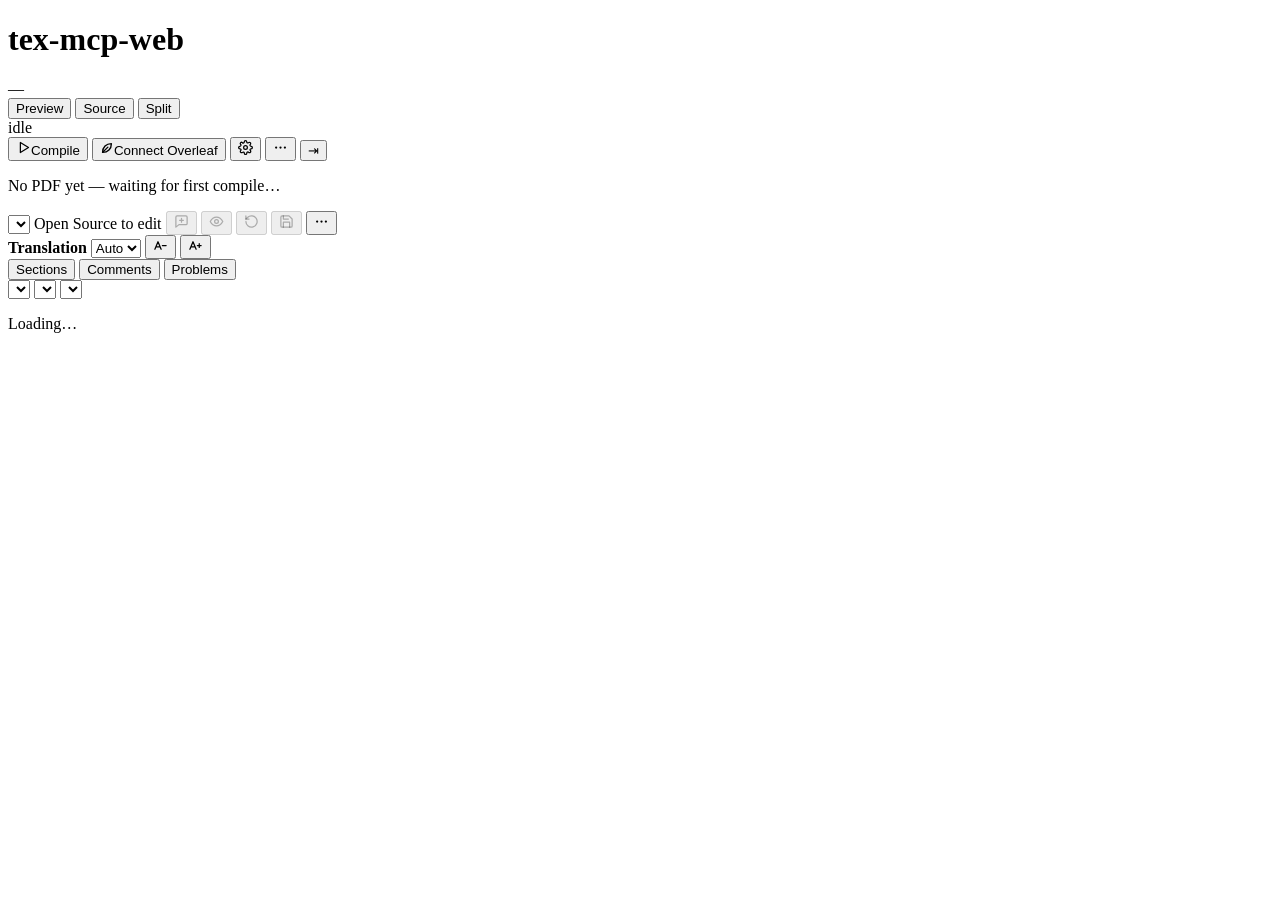
==== commit 8df9a1b9: "The shared panel takes few hooks, each with a default, keeps its own state, and shows the words a co" ====
--- a/tex_mcp_web/static/index.html
+++ b/tex_mcp_web/static/index.html
@@ -7,8 +7,9 @@
 <link rel="icon" type="image/png" href="/static/favicon.png">
 <link rel="stylesheet" href="/static/shared/look.css">
 <link rel="stylesheet" href="/static/shared/comment-panel.css">
+<link rel="stylesheet" href="/static/shared/help.css">
 <link rel="stylesheet" href="/static/style.css">
-<script src="/static/shared/look-early.js" data-key="texMcpTheme"></script>
+<script src="/static/shared/look-early.js" data-prefix="texMcp"></script>
 </head>
 <body>
 <div id="app">
@@ -133,7 +134,7 @@
         <button class="tab-btn active" data-tab="comments"><span class="tab-label">Comments</span><span id="comments-tab-count" class="tab-count hidden"></span></button>
         <!-- Threads on Overleaf, and the ones drafted for it, kept apart from the comments
              written here. Shown once the paper names an Overleaf project or has threads from one. -->
-        <button class="tab-btn" data-tab="overleaf-comments" hidden title="Comments on Overleaf"><svg class="leaf-icon" width="14" height="14" viewBox="0 0 16 16" fill="none" stroke="currentColor" stroke-width="1.6" stroke-linecap="round" stroke-linejoin="round" aria-hidden="true"><path d="M3 13C3 7 7 3 13 3c0 6-4 10-10 10z"/><path d="M3 13l6-6"/></svg><span class="tab-label">Comments</span><span id="overleaf-tab-count" class="tab-count hidden"></span></button>
+        <button class="tab-btn" data-tab="overleaf-comments" data-pane="comments" hidden title="Comments on Overleaf"><svg class="leaf-icon" width="14" height="14" viewBox="0 0 16 16" fill="none" stroke="currentColor" stroke-width="1.6" stroke-linecap="round" stroke-linejoin="round" aria-hidden="true"><path d="M3 13C3 7 7 3 13 3c0 6-4 10-10 10z"/><path d="M3 13l6-6"/></svg><span class="tab-label">Comments</span><span id="overleaf-tab-count" class="tab-count hidden"></span></button>
         <button class="tab-btn" data-tab="compile"><span class="tab-label">Problems</span><span id="compile-tab-count" class="tab-count hidden"></span></button>
       </div>
 
@@ -174,9 +175,8 @@
         <select id="call-agent-select" data-slot="fetch" class="agent-select hidden" autocomplete="off" aria-label="Agent to call" title="Agent the bell calls"></select>
         <select id="agent-model-select" data-slot="fetch" class="agent-select hidden" autocomplete="off" aria-label="Model" title="Model for this call"></select>
         <select id="agent-effort-select" data-slot="fetch" class="agent-select hidden" autocomplete="off" aria-label="Effort" title="Effort for this call"></select>
-        <button id="search-help-btn" data-slot="search" class="search-help" type="button" tabindex="-1" title="Search help">more…</button>
         <!-- Said after a call to the agent that no agent heard, until one listens. -->
-        <p id="call-agent-why" data-slot="notes" class="sync-why" role="status" hidden></p>
+        <p id="call-agent-why" data-slot="notes" class="panel-note" role="status" hidden></p>
       </div>
 
       <div id="tab-compile" class="tab-pane">
@@ -251,23 +251,13 @@
       <p id="overleaf-git-state" role="status"></p>
       <p id="overleaf-git-uncommitted" class="overleaf-unset" hidden></p>
     </section>
-    <!-- Theme, text size and the key that sends a comment, filled in by shared/settings.js. -->
+    <!-- Theme, text size, the key that sends a comment, the key letters on a comment's buttons
+         and where the editor holds its cursor, filled in by shared/settings.js. -->
     <div id="settings-look"></div>
-    <h4>Shortcut letters on a comment's buttons</h4>
-    <div class="theme-choice" role="radiogroup" aria-label="Show shortcut letters on the current comment's buttons while you navigate with the keyboard">
-      <button type="button" role="radio" data-letters-choice="on" aria-checked="true">On</button>
-      <button type="button" role="radio" data-letters-choice="off" aria-checked="false">Off</button>
-    </div>
-    <h4>Editor cursor position</h4>
-    <div class="theme-choice" role="radiogroup" aria-label="Where the editor keeps the cursor line as you move through the text">
-      <button type="button" role="radio" data-cursor-choice="free" aria-checked="true" title="The cursor moves over the text, which scrolls only at the editor's edges">Anywhere</button>
-      <button type="button" role="radio" data-cursor-choice="third" aria-checked="false" title="The cursor's line stays 1/3 of the way down the editor, and the text moves under it">1/3 down</button>
-      <button type="button" role="radio" data-cursor-choice="half" aria-checked="false" title="The cursor's line stays in the middle of the editor, and the text moves under it">1/2 down</button>
-    </div>
     <!-- Where Split puts the translation. Shown once a language is configured. -->
     <div id="translation-place" hidden>
       <h4>Translation in Split</h4>
-      <div class="theme-choice" role="radiogroup" aria-label="Where Split puts the translation">
+      <div class="setting-choice" role="radiogroup" aria-label="Where Split puts the translation">
         <button type="button" role="radio" data-place-choice="preview" aria-checked="true">Under the Preview</button>
         <button type="button" role="radio" data-place-choice="source" aria-checked="false">Under the Source</button>
         <button type="button" role="radio" data-place-choice="column" aria-checked="false">Beside the Source</button>
@@ -296,20 +286,11 @@
   </form>
 </dialog>
 
-<!-- Help, in four pages chosen by the tabs. The comment keys on the Keys page are filled in
-     from the keys themselves each time the dialog opens. The tests type the examples on the
-     Search page into the search box, so each one must find what its text says. -->
+<!-- Help, which shared/help.js draws with this page's parts. The comment keys on the Keys page
+     are filled in from the keys themselves each time the dialog opens. The tests type the
+     example on the Search page into the search box, so each step must find what its text says. -->
 <dialog id="help-dialog" aria-labelledby="help-title">
-  <form method="dialog" id="help-form">
-    <h3 id="help-title">Help</h3>
-    <div id="help-tabs" class="help-tabs" role="tablist" aria-label="Help pages">
-      <button type="button" role="tab" id="help-tab-start" data-page="start" aria-controls="help-start" aria-selected="true">Start here</button>
-      <button type="button" role="tab" id="help-tab-search" data-page="search" aria-controls="help-search" aria-selected="false" tabindex="-1">Search</button>
-      <button type="button" role="tab" id="help-tab-overleaf" data-page="overleaf" aria-controls="help-overleaf" aria-selected="false" tabindex="-1">Overleaf</button>
-      <button type="button" role="tab" id="help-tab-keys" data-page="keys" aria-controls="help-keys" aria-selected="false" tabindex="-1">Keys</button>
-    </div>
-    <div id="help-pages" class="help-pages">
-      <section id="help-start" class="help-page" role="tabpanel" aria-labelledby="help-tab-start">
+  <template data-slot="start">
         <h4>Add a comment</h4>
         <p>Select words in the Preview and choose <b>Comment</b>. In the Source, select text and
           press the comment <span class="help-nowrap">button <svg class="help-icon" viewBox="0 0 24 24" aria-hidden="true" focusable="false" fill="none" stroke="currentColor" stroke-width="2" stroke-linecap="round" stroke-linejoin="round"><path d="M21 15a2 2 0 0 1-2 2H8l-5 4V5a2 2 0 0 1 2-2h14a2 2 0 0 1 2 2z"/><path d="M12 7v6M9 10h6"/></svg></span>
@@ -338,10 +319,8 @@
           sets a thread aside without resolving it, and you can still reply to it. After either
           one, a line above the list says what was done, and <b>Undo</b> on that line, or the
           <kbd>u</kbd> key, reverses it.</p>
-      </section>
-      <section id="help-search" class="help-page" role="tabpanel" aria-labelledby="help-tab-search" hidden>
-        <p>The search box above the comment list finds comments in the tab that is open, in any
-          status. Press <kbd>/</kbd> to go to it.</p>
+  </template>
+  <template data-slot="search-example">
         <h4>Example: a co-author's comment</h4>
         <p>Suppose several people work on the paper on Overleaf, and you want to find a comment
           your co-author Ann Lee left a few days ago. You remember that it was about 2_main.tex and
@@ -365,56 +344,22 @@
             <p>A time works the same way, here 9:00 and 12:00 on November&nbsp;13. Only the
               comment you were looking for is left.</p></li>
         </ol>
-        <p>While you search, the view list shows <b>all</b>, because the search covers threads in
-          every status. Press Enter to move to the results and go through them with the keys.
-          Press Escape in the search box to clear the search and return to the view you had.</p>
-        <p>The sort list orders the results as it does in any view. With <b>paper order</b>,
+  </template>
+  <template data-slot="search-order">With <b>paper order</b>,
           threads from Overleaf follow the order of the paper, and your own comments the order
-          you wrote them in. <b>latest first</b> and <b>oldest first</b> order them by each
-          thread's most recent message.</p>
-        <h4>Search terms</h4>
-        <table id="help-search-terms" class="help-table">
-          <thead><tr><th>Search</th><th>Finds threads that</th></tr></thead>
-          <tbody>
-            <tr><td><code>caption width</code></td><td>contain both words, in any order</td></tr>
-            <tr><td><code>figure OR table</code></td><td>contain either word</td></tr>
-            <tr><td><code>"base case"</code></td><td>contain the exact phrase</td></tr>
-            <tr><td><code>-appendix</code></td><td>don't contain the word</td></tr>
+          you wrote them in.</template>
+  <template data-slot="search-rows">
             <tr><td><code>from:ann</code></td><td>have a message from someone whose name contains “ann”</td></tr>
             <tr><td><code>file:2_main</code></td><td>are on a file whose path contains “2_main”</td></tr>
-            <tr><td><code>after:11-12</code></td><td>have a message written on or after November&nbsp;12</td></tr>
-            <tr><td><code>before:11-14</code></td><td>have a message written before November&nbsp;14</td></tr>
-          </tbody>
-        </table>
-        <p>Write OR in capitals. It splits the search into alternatives, so
-          <code>caption width OR table</code> finds threads that contain both caption and width,
-          or that contain table. A minus also works before a phrase or a term with a colon, as in
-          <code>-from:agent</code>. Use <code>from:me</code> for your own messages,
+  </template>
+  <template data-slot="search-writers">Use <code>from:me</code> for your own messages,
           <code>from:agent</code> for the agent's, and quotes for a name with a space, as in
-          <code>from:"Ann Lee"</code>.</p>
-        <h4>Dates and times</h4>
-        <table id="help-search-dates" class="help-table">
-          <thead><tr><th>Date</th><th>Means</th></tr></thead>
-          <tbody>
-            <tr><td><code>11-12</code></td><td>November&nbsp;12 of this year</td></tr>
-            <tr><td><code>2026-11-12</code></td><td>November&nbsp;12, 2026</td></tr>
-            <tr><td><code>11-12T09</code></td><td>9:00 on November&nbsp;12</td></tr>
-            <tr><td><code>11-12T09:30</code></td><td>9:30 on November&nbsp;12</td></tr>
-            <tr><td><code>"11-12 09:30"</code></td><td>9:30 on November&nbsp;12, written as the comment cards show it</td></tr>
-          </tbody>
-        </table>
-        <p>Dates and times are in your computer's time zone, as on the comment cards. A date
-          without a time means the start of that day, so <code>before:11-14</code> still includes
-          November&nbsp;13.</p>
-        <p>The search looks for words in the messages and their writers' names, the text a comment
-          is on, its file name, proposed changes and drafts for Overleaf. Capital letters don't
-          matter. Each term is checked against the whole thread rather than a single message, so
-          <code>from:ann after:11-12</code> also finds a thread Ann Lee wrote in on
-          November&nbsp;10 if someone else replied on November&nbsp;12. A word with a colon that
-          isn't one of these terms, such as <code>note:</code>, is searched for as an ordinary
-          word.</p>
-      </section>
-      <section id="help-overleaf" class="help-page" role="tabpanel" aria-labelledby="help-tab-overleaf" hidden>
+          <code>from:"Ann Lee"</code>.</template>
+  <template data-slot="search-words">the messages and their writers' names, the text a comment
+          is on, its file name, proposed changes and drafts for Overleaf</template>
+  <template data-slot="search-thread"><code>from:ann after:11-12</code> also finds a thread Ann Lee wrote in on
+          November&nbsp;10 if someone else replied on November&nbsp;12</template>
+  <template data-slot="page-overleaf">
         <p>Once the paper is connected to its Overleaf project in Settings, the comment threads
           from Overleaf appear in a second Comments tab, marked with a
           <span class="help-nowrap">leaf <svg class="help-icon" viewBox="0 0 16 16" aria-hidden="true" focusable="false" fill="none" stroke="currentColor" stroke-width="1.6" stroke-linecap="round" stroke-linejoin="round"><path d="M3 13C3 7 7 3 13 3c0 6-4 10-10 10z"/><path d="M3 13l6-6"/></svg>.</span>
@@ -465,14 +410,8 @@
           The number on git pull is how many commits Overleaf has that this folder doesn't, and
           the number on commit &amp; push is how many commits it will send. In a folder that isn't
           a git clone, the buttons read <b>Get</b> and <b>Send</b> and count files instead.</p>
-      </section>
-      <section id="help-keys" class="help-page" role="tabpanel" aria-labelledby="help-tab-keys" hidden>
-        <div class="keys-grid">
-          <h4>Comments</h4>
-          <p>These shortcuts act on the current comment when the Comments tab is open and you are
-            not typing. For a doubled letter such as dd, press the key twice.</p>
-          <div id="keys-list"></div>
-          <p id="keys-picked"></p>
+  </template>
+  <template data-slot="keys">
           <h4>Preview</h4>
           <span class="keys-of"><kbd>Ctrl+double-click</kbd></span><span>Show the word in the Source, as the <b>Source</b> button does for selected text</span>
           <h4>Source editor</h4>
@@ -497,13 +436,7 @@
           <span class="keys-of"><kbd>gd</kbd><kbd>Ctrl+]</kbd></span><span>Go to the file, label or .bib entry named at the cursor</span>
           <span class="keys-of"><kbd>Ctrl+O</kbd><kbd>Ctrl+T</kbd></span><span>Go back. On Windows, use Ctrl+O, since the browser opens a new tab with Ctrl+T.</span>
           <p>Text you yank is also copied to the system clipboard.</p>
-        </div>
-      </section>
-    </div>
-    <div class="dialog-actions">
-      <button type="submit">Close</button>
-    </div>
-  </form>
+  </template>
 </dialog>
 
 <!-- The new comment dialog, which the comment panel draws. A comment for Overleaf takes the
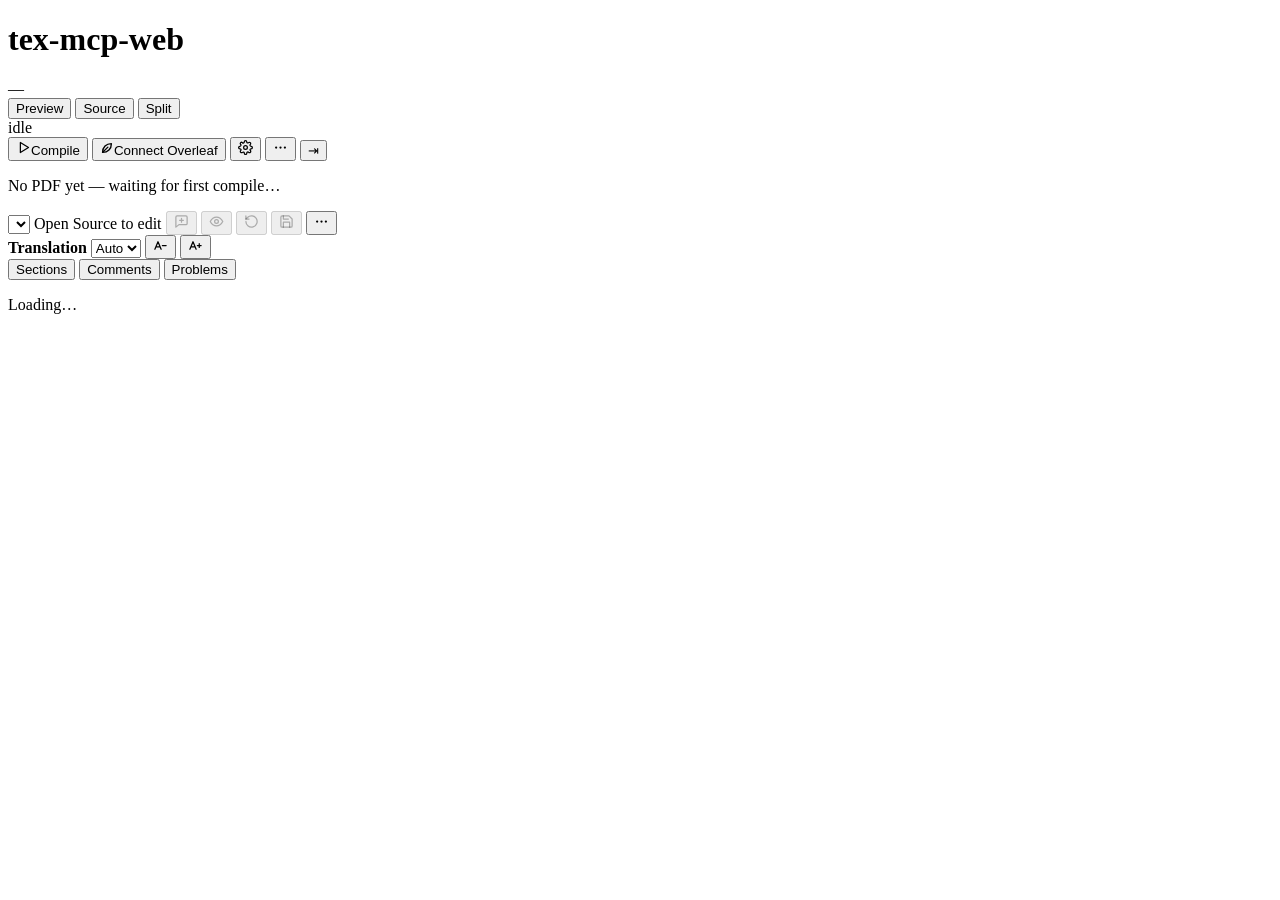
==== commit c3b77046: "The bell is a shared module, with the agent lanes and the ways a page offers to call shared/agent-be" ====
--- a/tex_mcp_web/static/index.html
+++ b/tex_mcp_web/static/index.html
@@ -7,7 +7,9 @@
 <link rel="icon" type="image/png" href="/static/favicon.png">
 <link rel="stylesheet" href="/static/shared/look.css">
 <link rel="stylesheet" href="/static/shared/comment-panel.css">
+<link rel="stylesheet" href="/static/shared/agent-bell.css">
 <link rel="stylesheet" href="/static/shared/help.css">
+<link rel="stylesheet" href="/static/shared/tab-strip.css">
 <link rel="stylesheet" href="/static/style.css">
 <script src="/static/shared/look-early.js" data-prefix="texMcp"></script>
 </head>
@@ -170,13 +172,6 @@
           <svg class="leaf-icon" width="14" height="14" viewBox="0 0 16 16" fill="none" stroke="currentColor" stroke-width="1.6" stroke-linecap="round" stroke-linejoin="round" aria-hidden="true"><path d="M3 13C3 7 7 3 13 3c0 6-4 10-10 10z"/><path d="M3 13l6-6"/></svg>
           <span class="count"></span>
         </button>
-        <!-- Which agent the bell calls, when the configuration names agents beside the session
-             listening, and the model and effort a press for one of them asks for. -->
-        <select id="call-agent-select" data-slot="fetch" class="agent-select hidden" autocomplete="off" aria-label="Agent to call" title="Agent the bell calls"></select>
-        <select id="agent-model-select" data-slot="fetch" class="agent-select hidden" autocomplete="off" aria-label="Model" title="Model for this call"></select>
-        <select id="agent-effort-select" data-slot="fetch" class="agent-select hidden" autocomplete="off" aria-label="Effort" title="Effort for this call"></select>
-        <!-- Said after a call to the agent that no agent heard, until one listens. -->
-        <p id="call-agent-why" data-slot="notes" class="panel-note" role="status" hidden></p>
       </div>
 
       <div id="tab-compile" class="tab-pane">
